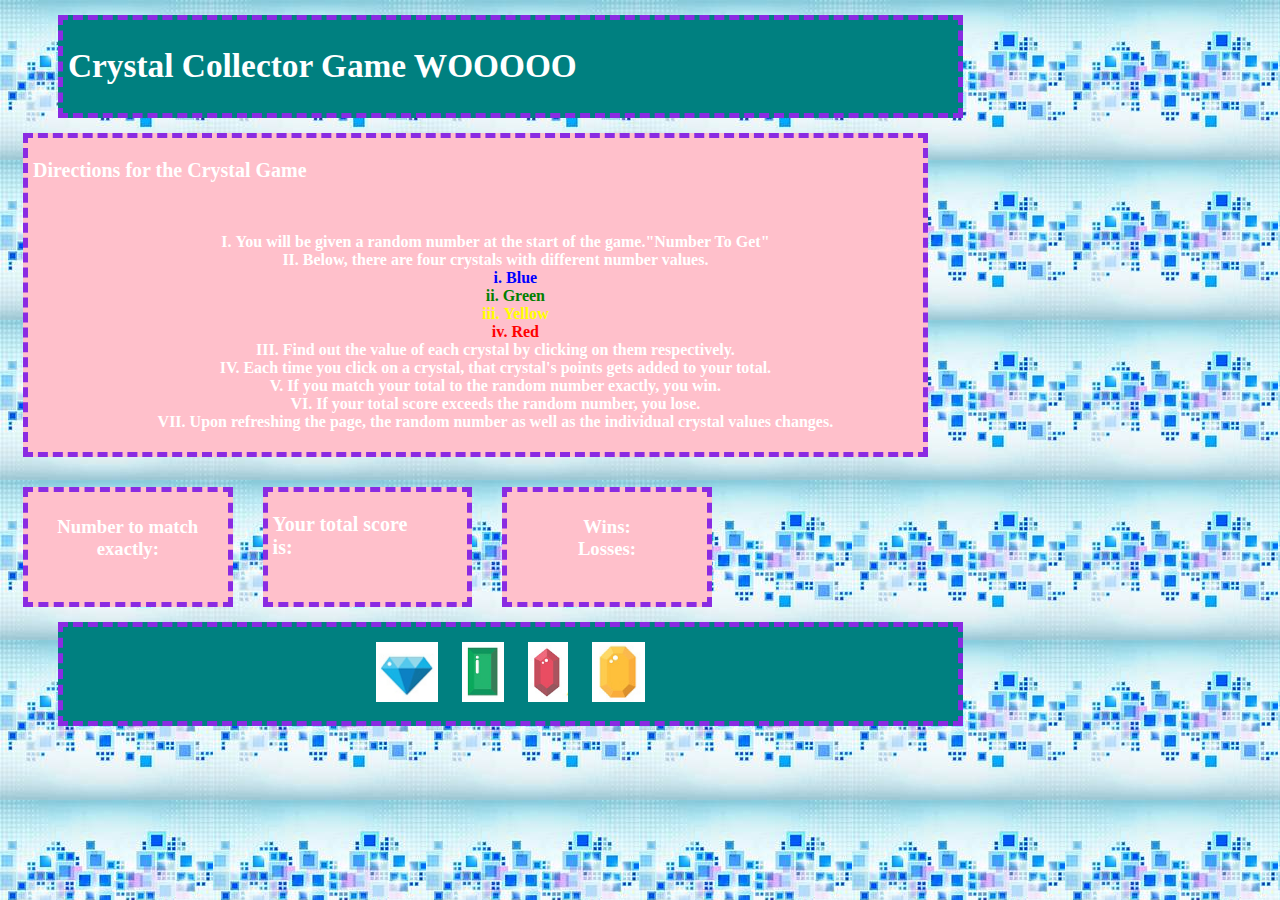
==== crystal.html @ 330de48d "Add files via upload" ====
<!DOCTYPE html>
<html lang="en">

<head>
	<meta charset="UTF-8">
	<title>Crystal Collector Game</title>
	<link rel="stylesheet" type="text/css" href="crystal.css">
</head>
<body>
	<div class="header">
		<h1>Crystal Collector Game WOOOOO</h1>
	</div>
	<div class="Directions">
		<h2>Directions for the Crystal Game</h2>
		</br>
		<ol>
			<li>You will be given a random number at the start of the game.<span>"Number To Get"</span></li>
			<li>Below, there are four crystals with different number values.</li>
			<ul>
				<li id="blue">Blue</li>
				<li id="green">Green</li>
                <li id="yellow">Yellow</li>
                <li id="red">Red</li>
			</ul>
            <li>Find out the value of each crystal by clicking on them respectively. </li>
            <li>Each time you click on a crystal, that crystal's points gets added to your total.</li>
			<li>If you match your total to the random number exactly, you win.</li>
			<li>If your total score exceeds the random number, you lose.</li>
			<li>Upon refreshing the page, the random number as well as the individual crystal values changes.</li>
		</ol>
	</div>
	<div class="numberExact">
		<h3>Number to match exactly:
			<span id= "randomCount"></span>
		</h3>
	</div>
	
	
	<div class="YourTotal">
		<h2>Your total score is:
			<span id="Total"></span>
        </h2>
    </div>
    <div class="WinsLosses">
		<h3>Wins:
			<span id= "WinTotal"></span>
			</br>
			Losses: 
			<span id= "LossesTotal"></span>
		</h3>
	</div>
    <br>
    <div class="crystals">
		<img src="blue.png" class=crystalpic id="blueC" alt="Blue C">
		<img src="green.png" class=crystalpic id="greenC" alt="Green C">
		<img src="red.png" class=crystalpic id= "redC" alt="Red C">
		<img src="yellow.png" class=crystalpic id= "yellowC" alt="Yellow C">
    </div>
  
	<script type="text/javascript" src="https://code.jquery.com/jquery-2.2.0.js"></script>
	<script type="text/javascript" src="crystal.js"></script>
</body>
</html>
---- crystal.css ----
#blue {
  color: blue;
}
#green {
  color: green;
}
#red {
  color: red;
}
#yellow {
  color: yellow;
}
.crystalpic {
  height: 60px;
  margin: 10px;
}

body {
  background-image: url("background.jpg");
  float: center;
}

div {
  background-color: pink;
  color: white;
  width: 70%;
  margin: 15px;
  text-align: center;
}

span {
  font-weight: bold;
  text-align: center;
  float: center;
}

ol {
  list-style: upper-roman;
  list-style-position: inside;
  font-weight: bold;
  text-align: center;
}
ul {
  list-style: lower-roman;
  list-style-position: inside;
  text-align: center;
}

.header {
  background-color: teal;
  margin-left: 50px;
  text-align: center;
}

div.crystals {
  background-color: teal;
  margin-left: 50px;
}

.directions {
  width: 80%;
}

.numberExact {
  float: left;
  width: 15%;
  height: 100px;
}

.WinsLosses {
  float: left;
  width: 15%;
  height: 100px;
}

div {
  border: dashed 5px blueviolet;
  padding: 5px;
  float: center;
}

h1 {
  font-size: 25pt;
  width: 80%;
  font-weight: bold;
  text-align: left;
}
h2 {
  font-size: 15pt;
  width: 80%;
  font-weight: bold;
  text-align: left;
  float: center;
}
.YourTotal {
  float: left;
  width: 15%;
  height: 100px;
}
.crystals {
  clear: both;
}
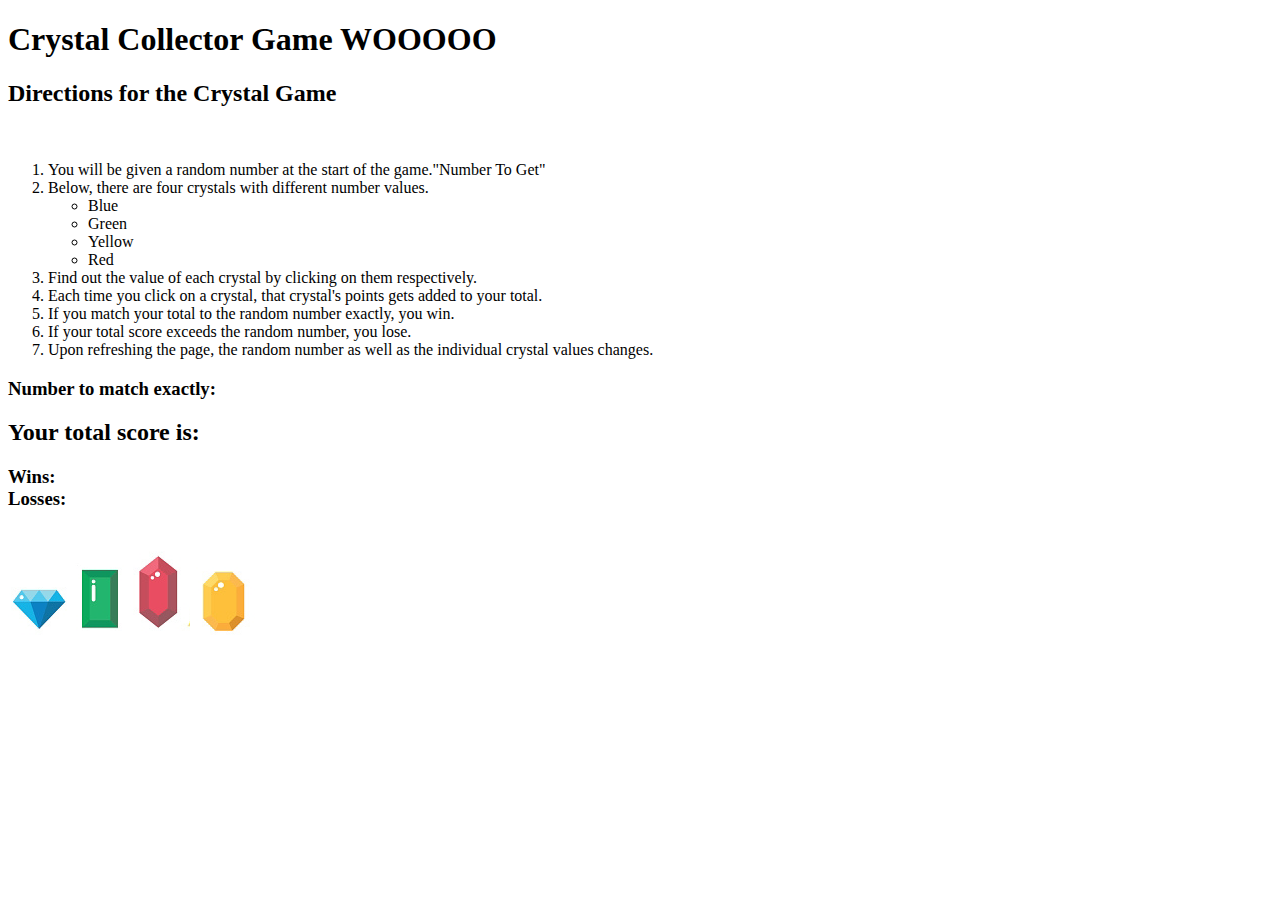
==== commit 01ba1b67: "update" ====
--- a/crystal.html
+++ b/crystal.html
@@ -51,10 +51,10 @@
 	</div>
     <br>
     <div class="crystals">
-		<img src="blue.png" class=crystalpic id="blueC" alt="Blue C">
-		<img src="green.png" class=crystalpic id="greenC" alt="Green C">
-		<img src="red.png" class=crystalpic id= "redC" alt="Red C">
-		<img src="yellow.png" class=crystalpic id= "yellowC" alt="Yellow C">
+		<img src="blue.png" class=crystalpic id="blueC">
+		<img src="green.png" class=crystalpic id="greenC">
+		<img src="red.png" class=crystalpic id= "redC">
+		<img src="yellow.png" class=crystalpic id= "yellowC">
     </div>
   
 	<script type="text/javascript" src="https://code.jquery.com/jquery-2.2.0.js"></script>
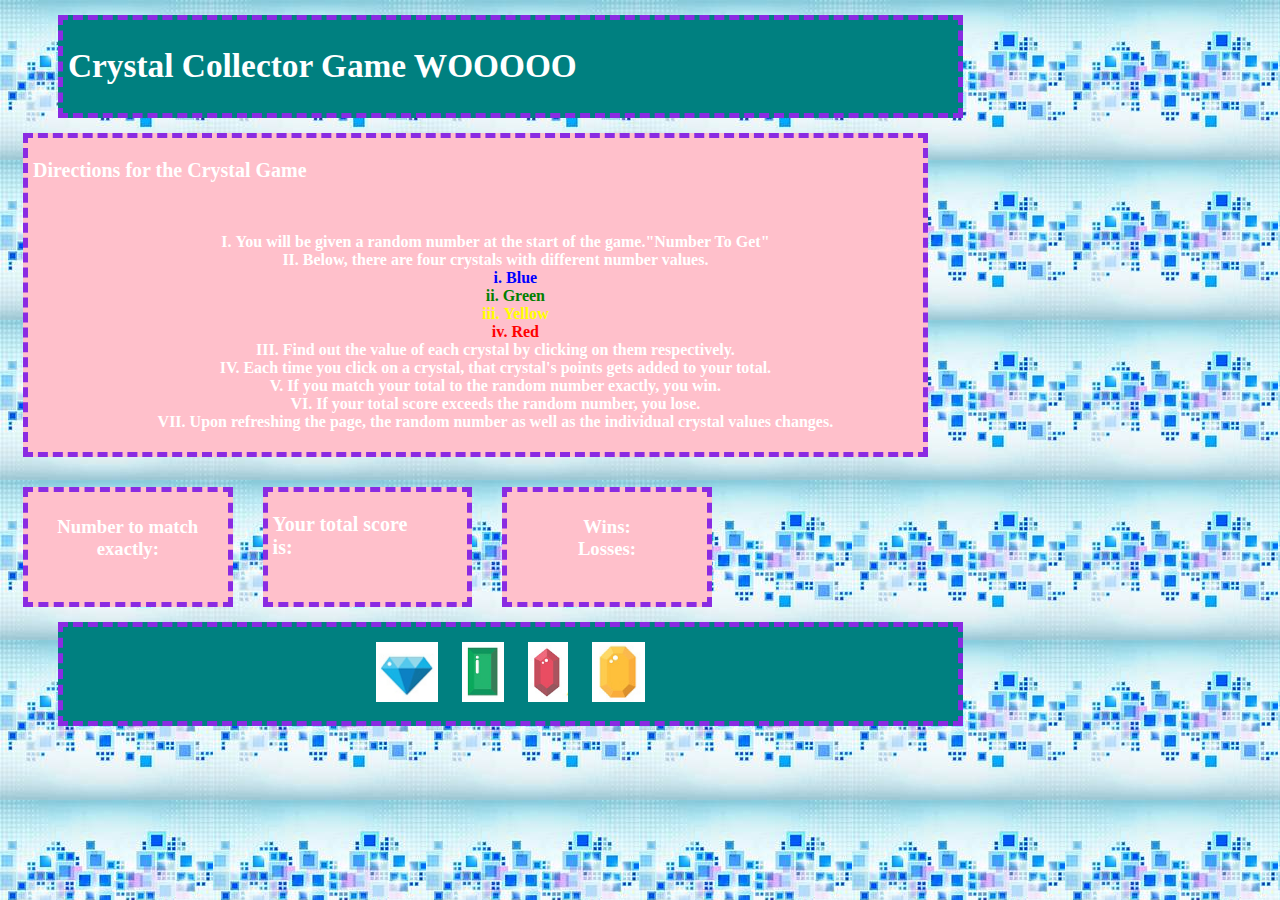
==== commit 742dc65f: "updated file names" ====
--- a/crystal.html
+++ b/crystal.html
@@ -4,7 +4,7 @@
 <head>
 	<meta charset="UTF-8">
 	<title>Crystal Collector Game</title>
-	<link rel="stylesheet" type="text/css" href="crystal.css">
+	<link rel="stylesheet" type="text/css" href="assets/crystal.css">
 </head>
 <body>
 	<div class="header">
@@ -51,13 +51,13 @@
 	</div>
     <br>
     <div class="crystals">
-		<img src="blue.png" class=crystalpic id="blueC">
-		<img src="green.png" class=crystalpic id="greenC">
-		<img src="red.png" class=crystalpic id= "redC">
-		<img src="yellow.png" class=crystalpic id= "yellowC">
+		<img src="assets/blue.png" class=crystalpic id="blueC">
+		<img src="assets/green.png" class=crystalpic id="greenC">
+		<img src="assets/red.png" class=crystalpic id= "redC">
+		<img src="assets/yellow.png" class=crystalpic id= "yellowC">
     </div>
   
 	<script type="text/javascript" src="https://code.jquery.com/jquery-2.2.0.js"></script>
-	<script type="text/javascript" src="crystal.js"></script>
+	<script type="text/javascript" src="assets/crystal.js"></script>
 </body>
 </html>--- a/assets/crystal.css
+++ b/assets/crystal.css
@@ -0,0 +1,102 @@
+#blue {
+  color: blue;
+}
+#green {
+  color: green;
+}
+#red {
+  color: red;
+}
+#yellow {
+  color: yellow;
+}
+.crystalpic {
+  height: 60px;
+  margin: 10px;
+}
+
+body {
+  background-image: url("background.jpg");
+  float: center;
+}
+
+div {
+  background-color: pink;
+  color: white;
+  width: 70%;
+  margin: 15px;
+  text-align: center;
+}
+
+span {
+  font-weight: bold;
+  text-align: center;
+  float: center;
+}
+
+ol {
+  list-style: upper-roman;
+  list-style-position: inside;
+  font-weight: bold;
+  text-align: center;
+}
+ul {
+  list-style: lower-roman;
+  list-style-position: inside;
+  text-align: center;
+}
+
+.header {
+  background-color: teal;
+  margin-left: 50px;
+  text-align: center;
+}
+
+div.crystals {
+  background-color: teal;
+  margin-left: 50px;
+}
+
+.directions {
+  width: 80%;
+}
+
+.numberExact {
+  float: left;
+  width: 15%;
+  height: 100px;
+}
+
+.WinsLosses {
+  float: left;
+  width: 15%;
+  height: 100px;
+}
+
+div {
+  border: dashed 5px blueviolet;
+  padding: 5px;
+  float: center;
+}
+
+h1 {
+  font-size: 25pt;
+  width: 80%;
+  font-weight: bold;
+  text-align: left;
+}
+h2 {
+  font-size: 15pt;
+  width: 80%;
+  font-weight: bold;
+  text-align: left;
+  float: center;
+}
+.YourTotal {
+  float: left;
+  width: 15%;
+  height: 100px;
+}
+.crystals {
+  clear: both;
+}
